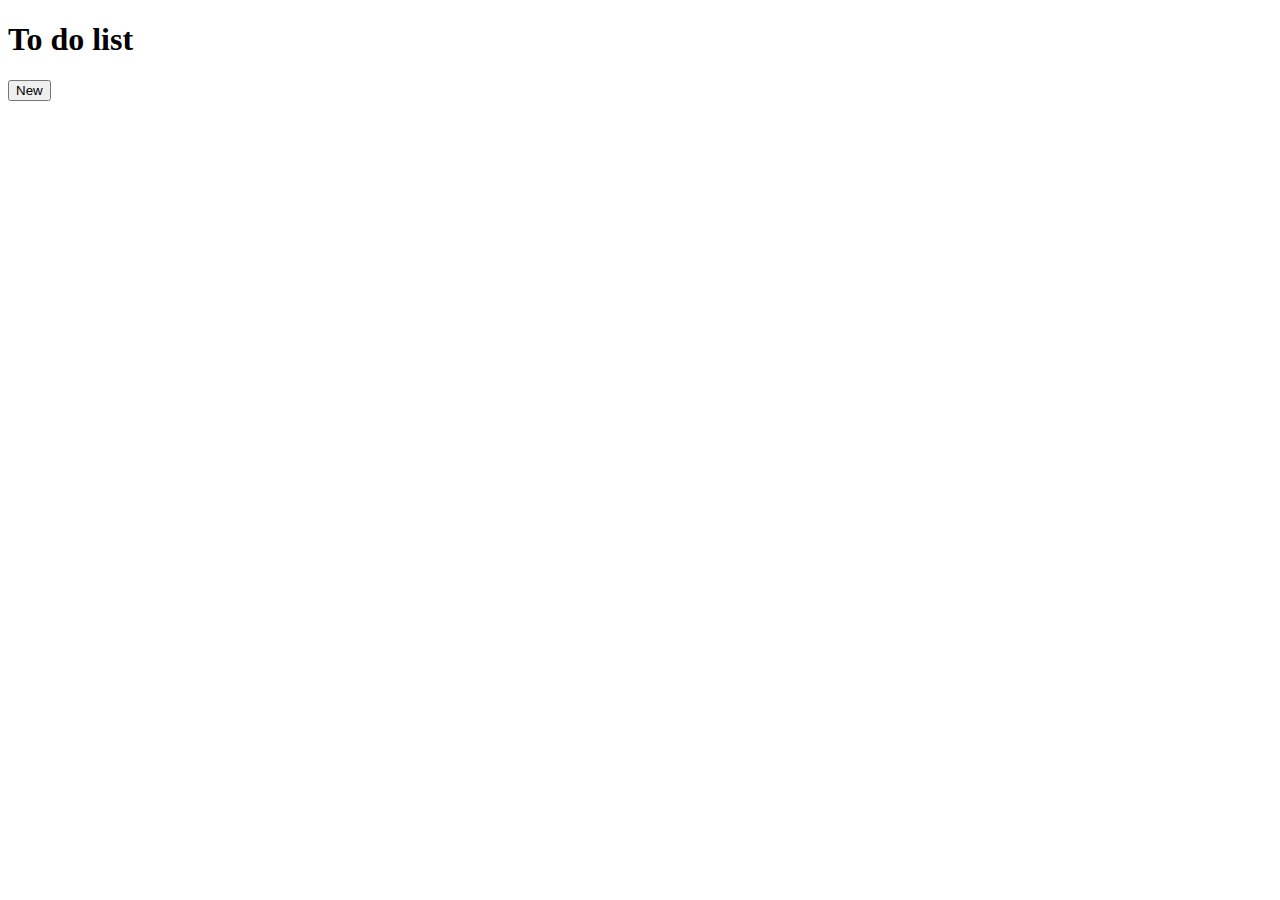
==== cell03/ex03/index.html @ ce812534 "cell 03" ====
<!DOCTYPE html>
<html lang="fr">
<head>
    <meta charset="UTF-8">
    <title>Index</title>
    <script type="text/javascript" src="rodo.js"></script>
</head>
<body>
    <h1>To do list</h1>
    <div id="ft_list">
       <div></div> 
    </div>
    <button type="button">New</button>

</body>
</html>
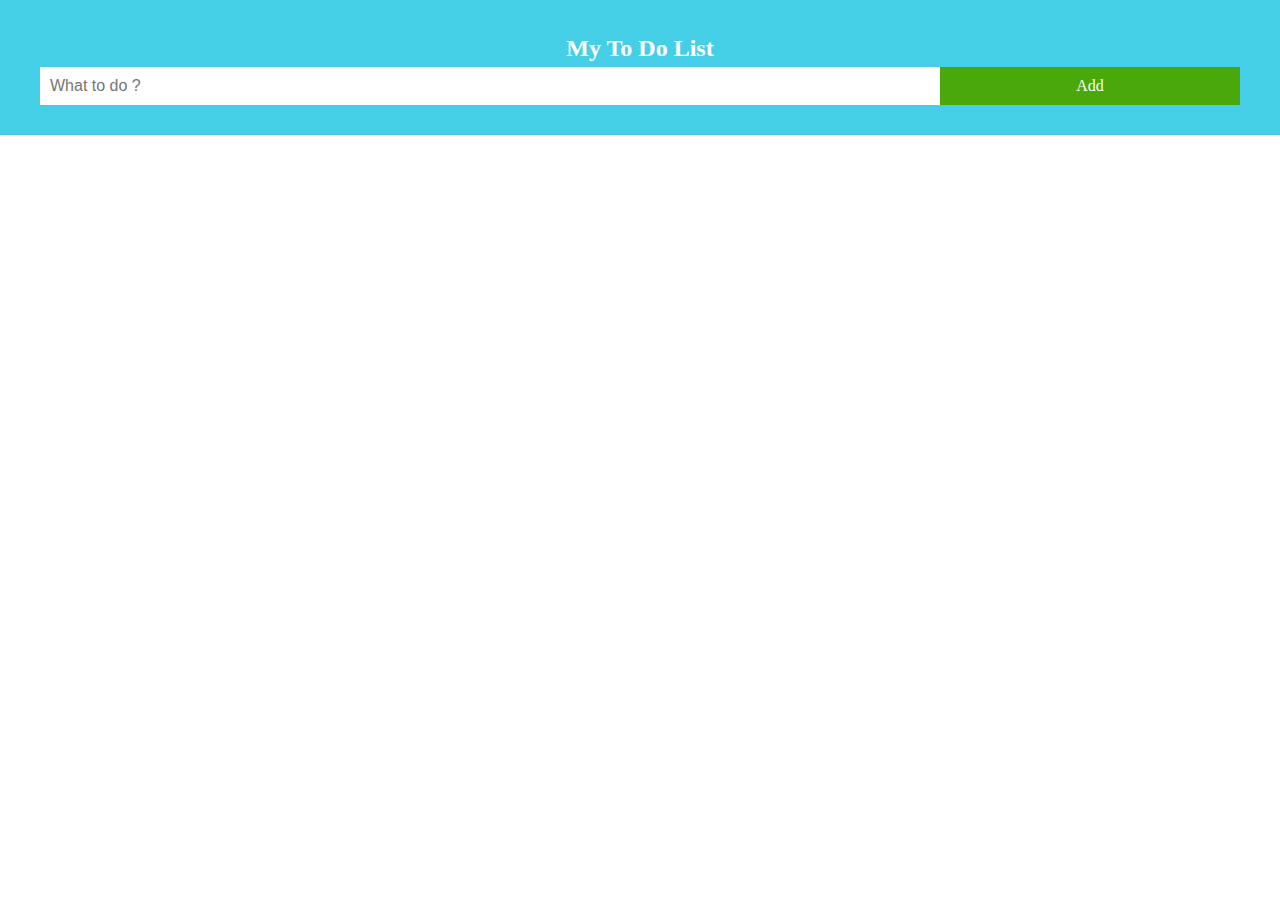
==== commit afef8409: "ex03 cell 03" ====
--- a/cell03/ex03/index.html
+++ b/cell03/ex03/index.html
@@ -4,13 +4,163 @@
     <meta charset="UTF-8">
     <title>Index</title>
     <script type="text/javascript" src="rodo.js"></script>
-</head>
+    <meta name="viewport" content="width=device-width, initial-scale=1">
+    <style>
+    body {
+      margin: 0;
+      min-width: 250px;
+    }
+    /* Include the padding and border in an element's total width and height */
+    * {
+      box-sizing: border-box;
+    }
+    /* Remove margins and padding from the list */
+    ul {
+      margin: 0;
+      padding: 0;
+    }
+    /* Style the list items */
+    ul li {
+      cursor: pointer;
+      position: relative;
+      padding: 12px 8px 12px 40px;
+      list-style-type: none;
+      background: #eee;
+      font-size: 18px;
+      transition: 0.2s;
+      
+      /* make the list items unselectable */
+      -webkit-user-select: none;
+      -moz-user-select: none;
+      -ms-user-select: none;
+      user-select: none;
+    }
+    
+    /* Set all odd list items to a different color (zebra-stripes) */
+    ul li:nth-child(odd) {
+      background: #f9f9f9;
+    }
+    
+    /* Darker background-color on hover */
+    ul li:hover {
+      background: #ddd;
+    }
+    
+    /* When clicked on, add a background color and strike out text */
+    ul li.checked {
+      background: #888;
+      color: #fff;
+      text-decoration: line-through;
+    }
+    
+    
+    /* Style the close button */
+    .close {
+      position: absolute;
+      right: 0;
+      top: 0;
+      padding: 12px 16px 12px 16px;
+    }
+    
+    .close:hover {
+      background-color: #f44336;
+      color: white;
+    }
+    
+    /* Style the header */
+    .header {
+      background-color: #45cfe7;
+      padding: 30px 40px;
+      color: white;
+      text-align: center;
+    }
+    
+    /* Clear floats after the header */
+    .header:after {
+      content: "";
+      display: table;
+      clear: both;
+    }
+    
+    /* Style the input */
+    input {
+      margin: 0;
+      border: none;
+      border-radius: 0;
+      width: 75%;
+      padding: 10px;
+      float: left;
+      font-size: 16px;
+    }
+    
+    /* Style the "Add" button */
+    .addBtn {
+      padding: 10px;
+      width: 25%;
+      background: #4aa80a;
+      color: rgb(252, 252, 252);
+      float: left;
+      text-align: center;
+      font-size: 16px;
+      cursor: pointer;
+      transition: 0.3s;
+      border-radius: 0;
+    }
+    
+    .addBtn:hover {
+      background-color: #bbb;
+    }
+    </style>
+    </head>
+
 <body>
-    <h1>To do list</h1>
-    <div id="ft_list">
-       <div></div> 
+
+    <div id="myDIV" class="header">
+      <h2 style="margin:5px">My To Do List</h2>
+      <input type="text" id="myInput" placeholder="What to do ?">
+      <span onclick="newElement()" class="addBtn">Add</span>
     </div>
-    <button type="button">New</button>
 
+    <ul id="myUL"></ul>
+
+<script>
+    // Click on a close button to hide the current list item
+    var close = document.getElementsByClassName("close");
+    var i;
+    for (i = 0; i < close.length; i++) {
+      close[i].onclick = function() {
+        var div = this.parentElement;
+        div.style.display = "none";
+      }
+    }
+    
+    // Create a new list item when clicking on the "Add" button
+    function newElement() {
+      var li = document.createElement("li");
+      var inputValue = document.getElementById("myInput").value;
+      var t = document.createTextNode(inputValue);
+      li.appendChild(t);
+      if (inputValue === '') {
+        alert("You must write something!");
+      } else {
+        document.getElementById("myUL").appendChild(li);
+      }
+      document.getElementById("myInput").value = "";
+    
+      var span = document.createElement("SPAN");
+      var txt = document.createTextNode("\u00D7");
+      span.className = "close";
+      span.appendChild(txt);
+      li.appendChild(span);
+    
+      for (i = 0; i < close.length; i++) {
+        close[i].onclick = function() {
+          var div = this.parentElement;
+          div.style.display = "none";
+        }
+      }
+    }
+</script>
+    
 </body>
 </html>